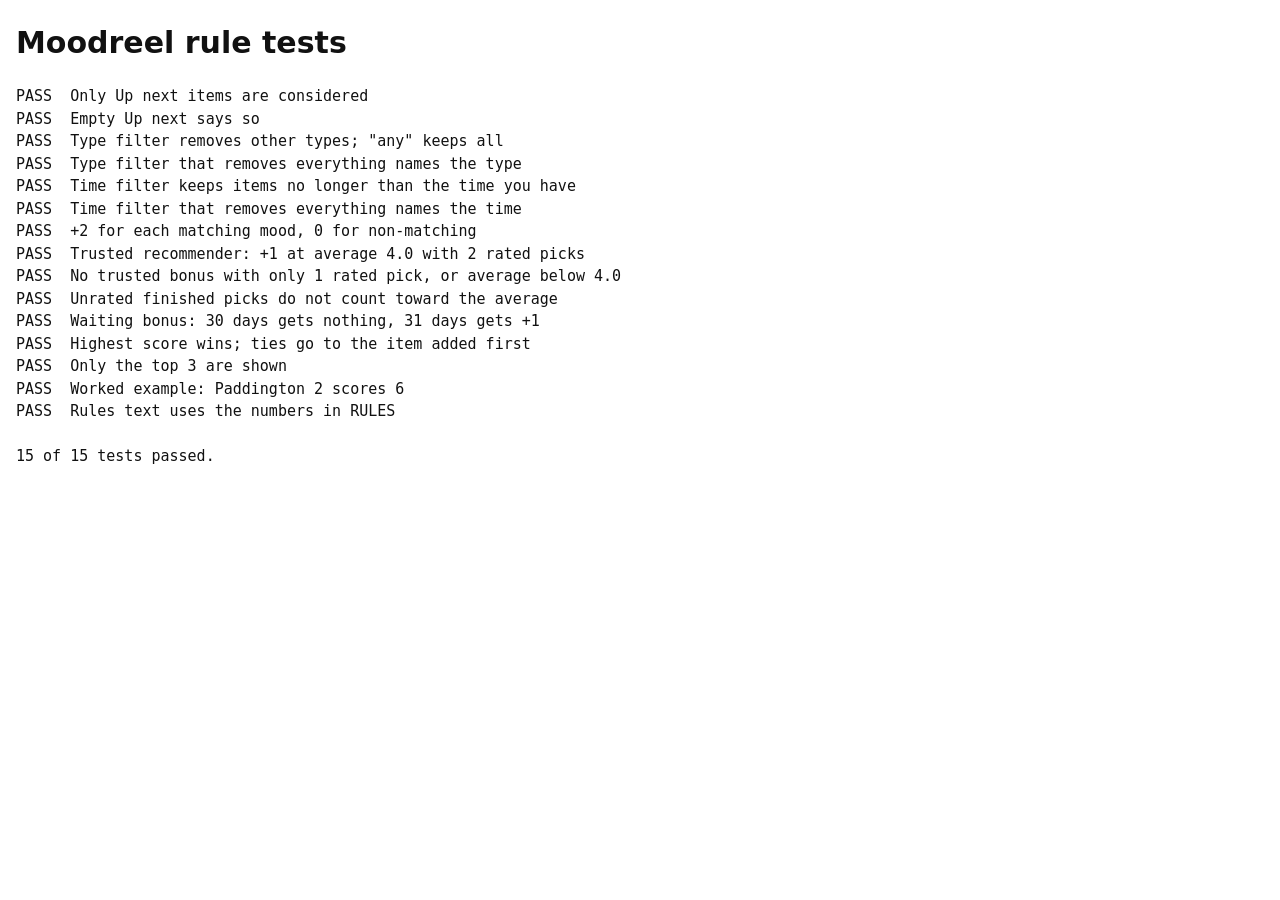
==== tests/index.html @ b11b5fb3 "Add files via upload" ====
<!doctype html>
<html lang="en">
<head>
<meta charset="utf-8">
<meta name="viewport" content="width=device-width, initial-scale=1">
<title>Moodreel tests</title>
<style>
  body { font: 15px/1.5 -apple-system, system-ui, sans-serif; margin: 16px; background: #fff; color: #111; }
  pre { white-space: pre-wrap; }
</style>
</head>
<body>
<h1>Moodreel rule tests</h1>
<pre id="out"></pre>
<script>
  var lines = [];
  window.print = function (s) { lines.push(s); };
</script>
<script src="../rules.js"></script>
<script src="rules.test.js"></script>
<script>document.getElementById('out').textContent = lines.join('\n');</script>
</body>
</html>
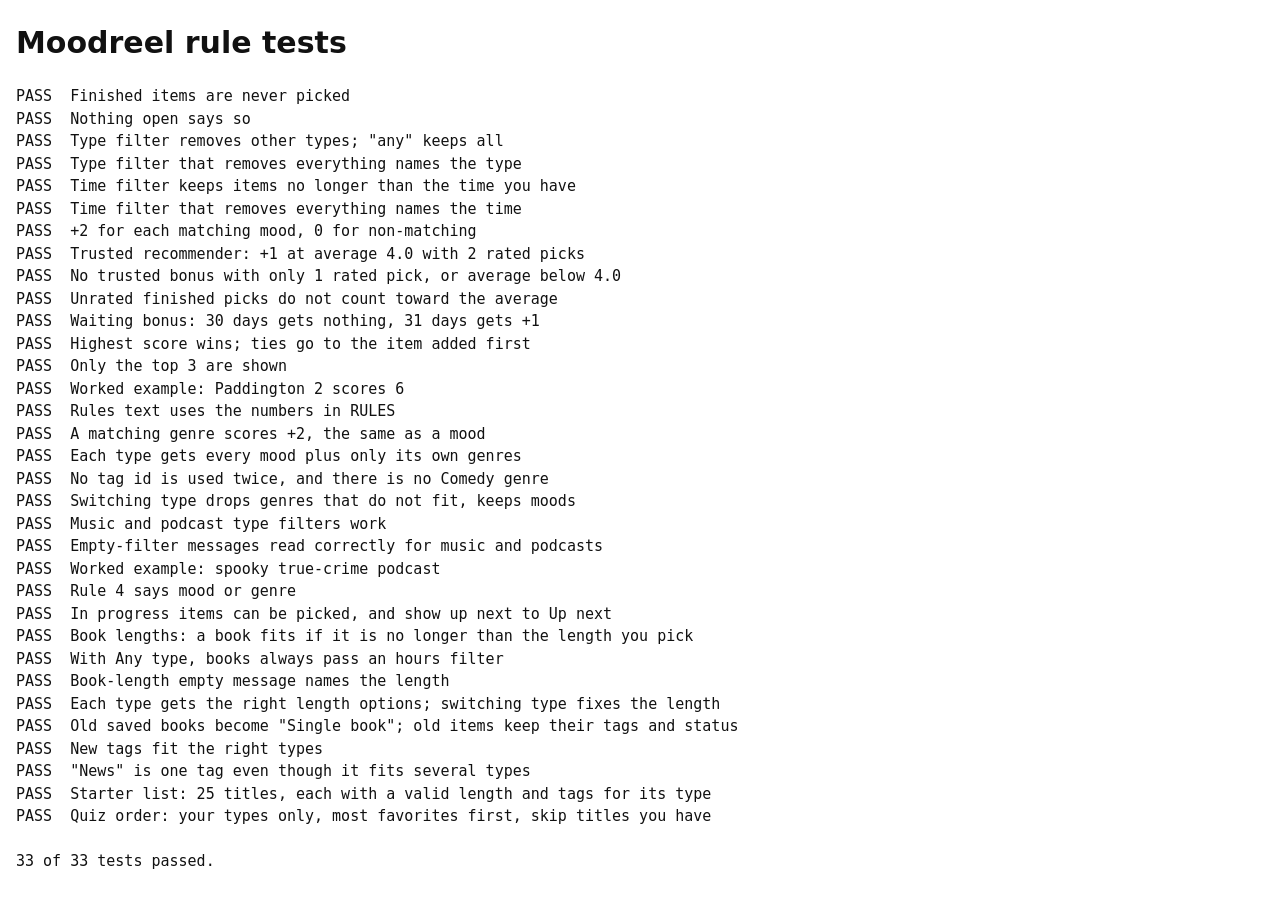
==== commit 9f26d697: "Add files via upload" ====
--- a/tests/index.html
+++ b/tests/index.html
@@ -17,6 +17,7 @@
   window.print = function (s) { lines.push(s); };
 </script>
 <script src="../rules.js"></script>
+<script src="../starter.js"></script>
 <script src="rules.test.js"></script>
 <script>document.getElementById('out').textContent = lines.join('\n');</script>
 </body>
